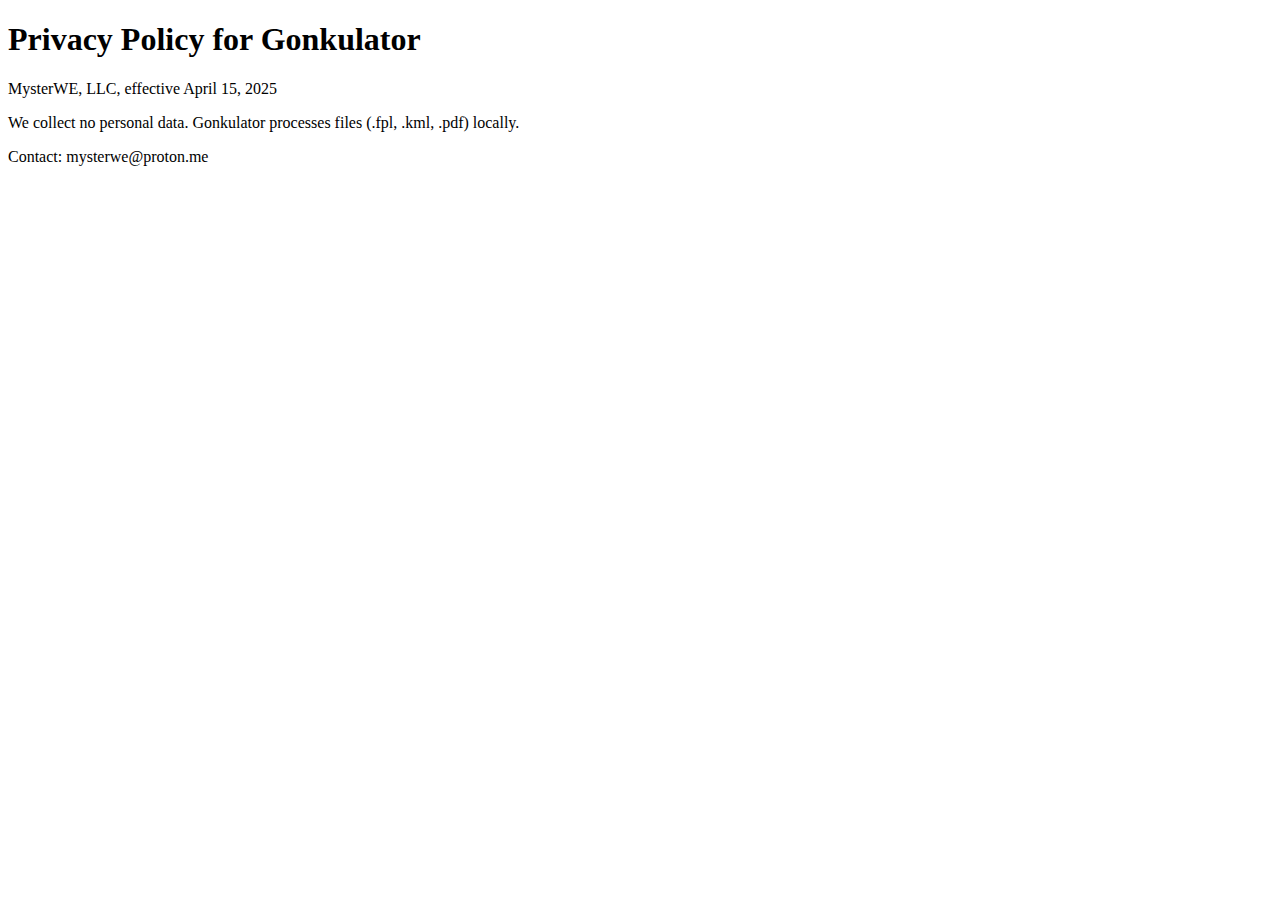
==== index.html @ eceef5a7 "Create index.html" ====
<!DOCTYPE html>
<html>
<head>
    <title>MysterWE, LLC Privacy Policy</title>
</head>
<body>
    <h1>Privacy Policy for Gonkulator</h1>
    <p>MysterWE, LLC, effective April 15, 2025</p>
    <p>We collect no personal data. Gonkulator processes files (.fpl, .kml, .pdf) locally.</p>
    <p>Contact: mysterwe@proton.me</p>
</body>
</html>
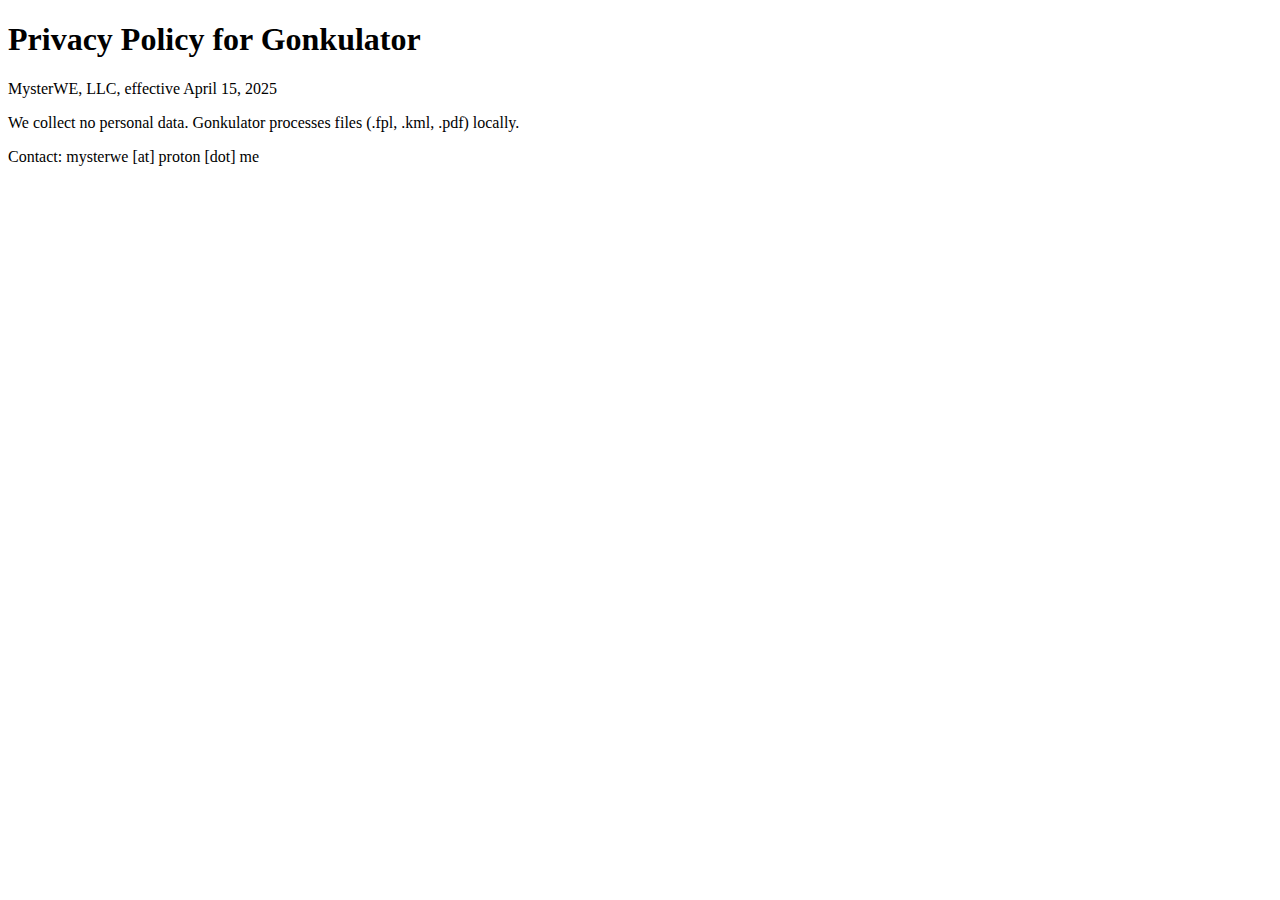
==== commit 324fa3e4: "Update index.html" ====
--- a/index.html
+++ b/index.html
@@ -7,6 +7,6 @@
     <h1>Privacy Policy for Gonkulator</h1>
     <p>MysterWE, LLC, effective April 15, 2025</p>
     <p>We collect no personal data. Gonkulator processes files (.fpl, .kml, .pdf) locally.</p>
-    <p>Contact: mysterwe@proton.me</p>
+    <p>Contact: mysterwe [at] proton [dot] me</p>
 </body>
 </html>
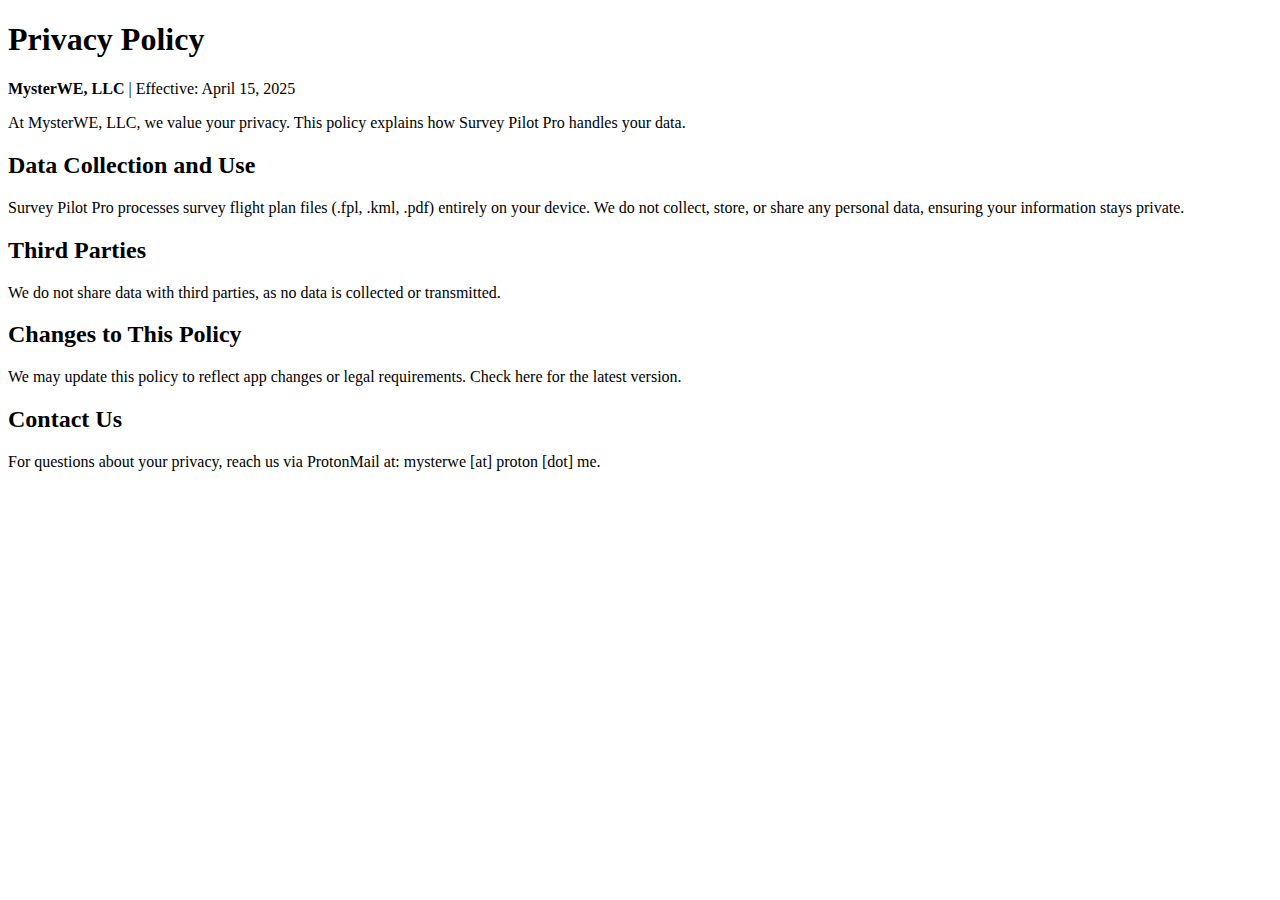
==== commit 36a3082a: "Update index.html" ====
--- a/index.html
+++ b/index.html
@@ -1,12 +1,23 @@
 <!DOCTYPE html>
 <html>
 <head>
-    <title>MysterWE, LLC Privacy Policy</title>
+    <title>Privacy Policy - MysterWE, LLC</title>
 </head>
 <body>
-    <h1>Privacy Policy for Gonkulator</h1>
-    <p>MysterWE, LLC, effective April 15, 2025</p>
-    <p>We collect no personal data. Gonkulator processes files (.fpl, .kml, .pdf) locally.</p>
-    <p>Contact: mysterwe [at] proton [dot] me</p>
+    <h1>Privacy Policy</h1>
+    <p><strong>MysterWE, LLC</strong> | Effective: April 15, 2025</p>
+    <p>At MysterWE, LLC, we value your privacy. This policy explains how Survey Pilot Pro handles your data.</p>
+    
+    <h2>Data Collection and Use</h2>
+    <p>Survey Pilot Pro processes survey flight plan files (.fpl, .kml, .pdf) entirely on your device. We do not collect, store, or share any personal data, ensuring your information stays private.</p>
+    
+    <h2>Third Parties</h2>
+    <p>We do not share data with third parties, as no data is collected or transmitted.</p>
+    
+    <h2>Changes to This Policy</h2>
+    <p>We may update this policy to reflect app changes or legal requirements. Check here for the latest version.</p>
+    
+    <h2>Contact Us</h2>
+    <p>For questions about your privacy, reach us via ProtonMail at: mysterwe [at] proton [dot] me.</p>
 </body>
 </html>
